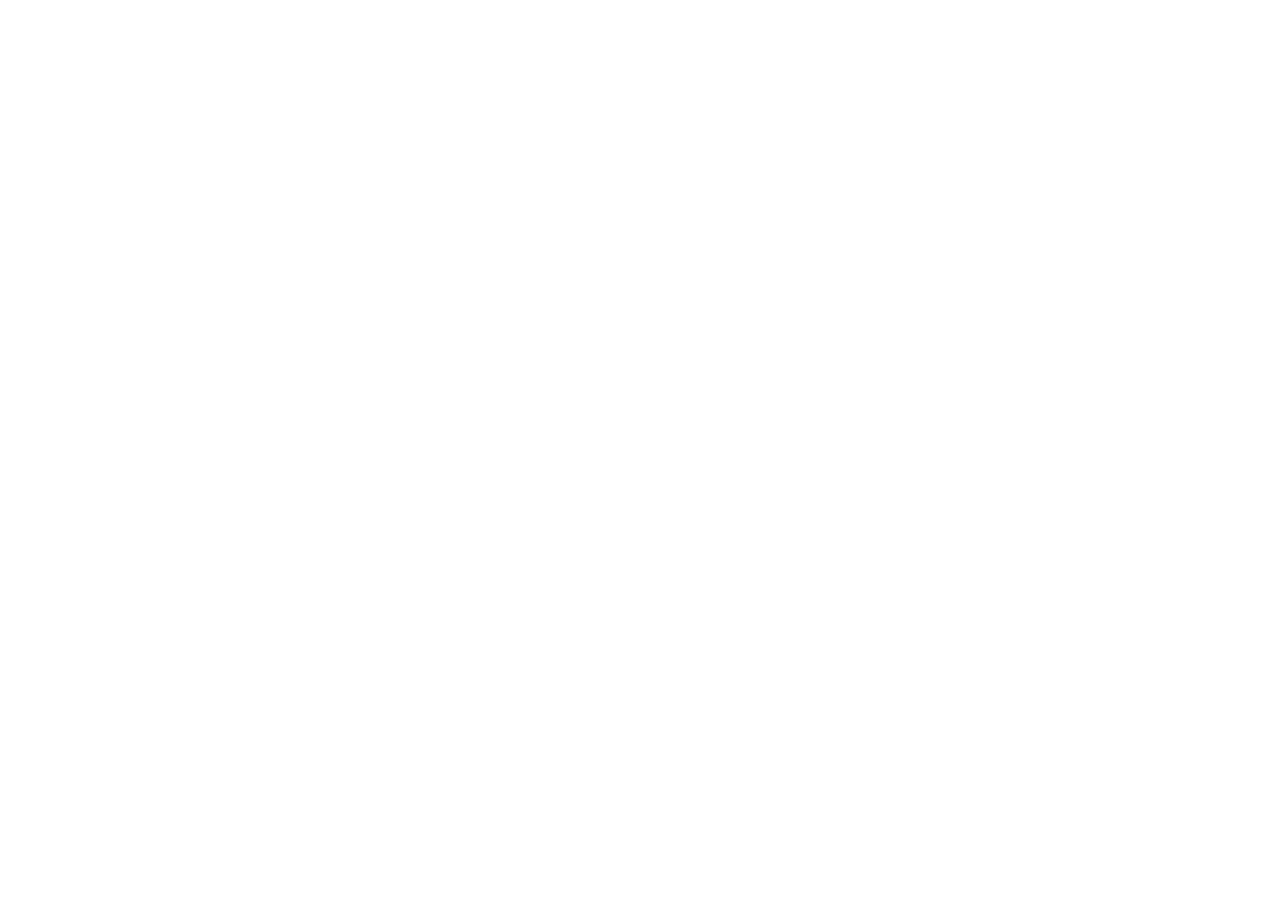
==== MAIL/index.html @ 71081ff7 "init repo + create array list mail" ====
<!DOCTYPE html>
<html lang="en">

<head>
    <meta charset="UTF-8">
    <meta http-equiv="X-UA-Compatible" content="IE=edge">
    <meta name="viewport" content="width=device-width, initial-scale=1.0">

    <!-- TITLE -->
    <title>Mail</title>

    <!-- BOOTSTRAP -->
    <link href="https://cdn.jsdelivr.net/npm/bootstrap@5.2.3/dist/css/bootstrap.min.css" rel="stylesheet"
        integrity="sha384-rbsA2VBKQhggwzxH7pPCaAqO46MgnOM80zW1RWuH61DGLwZJEdK2Kadq2F9CUG65" crossorigin="anonymous">

    <!-- STYLE -->
    <link rel="stylesheet" href="./css/style.css">

    <!-- JS -->
    <script type="text/javascript" src="./js/main.js" defer></script>

</head>

<body>

</body>

</html>
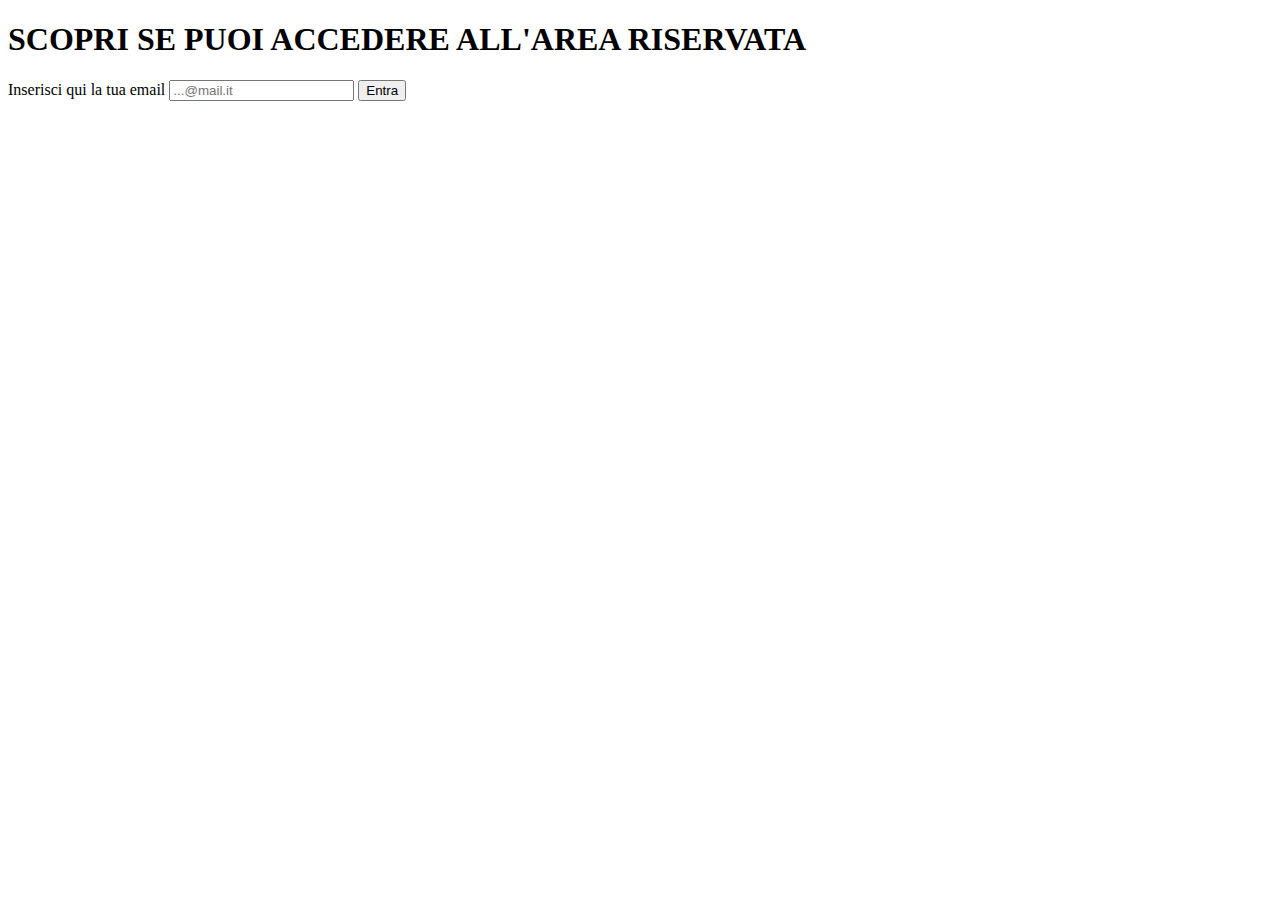
==== commit ec257b0d: "modify DOM with js" ====
--- a/MAIL/index.html
+++ b/MAIL/index.html
@@ -23,6 +23,15 @@
 
 <body>
 
+    <h1>SCOPRI SE PUOI ACCEDERE ALL'AREA RISERVATA</h1>
+
+    <label for="insert_email">Inserisci qui la tua email</label>
+    <input type="email" name="email" id="insert_email" placeholder="...@mail.it">
+
+    <button id="calculation_button">Entra</button>
+
+    <p id="output_message"></p>
+
 </body>
 
 </html>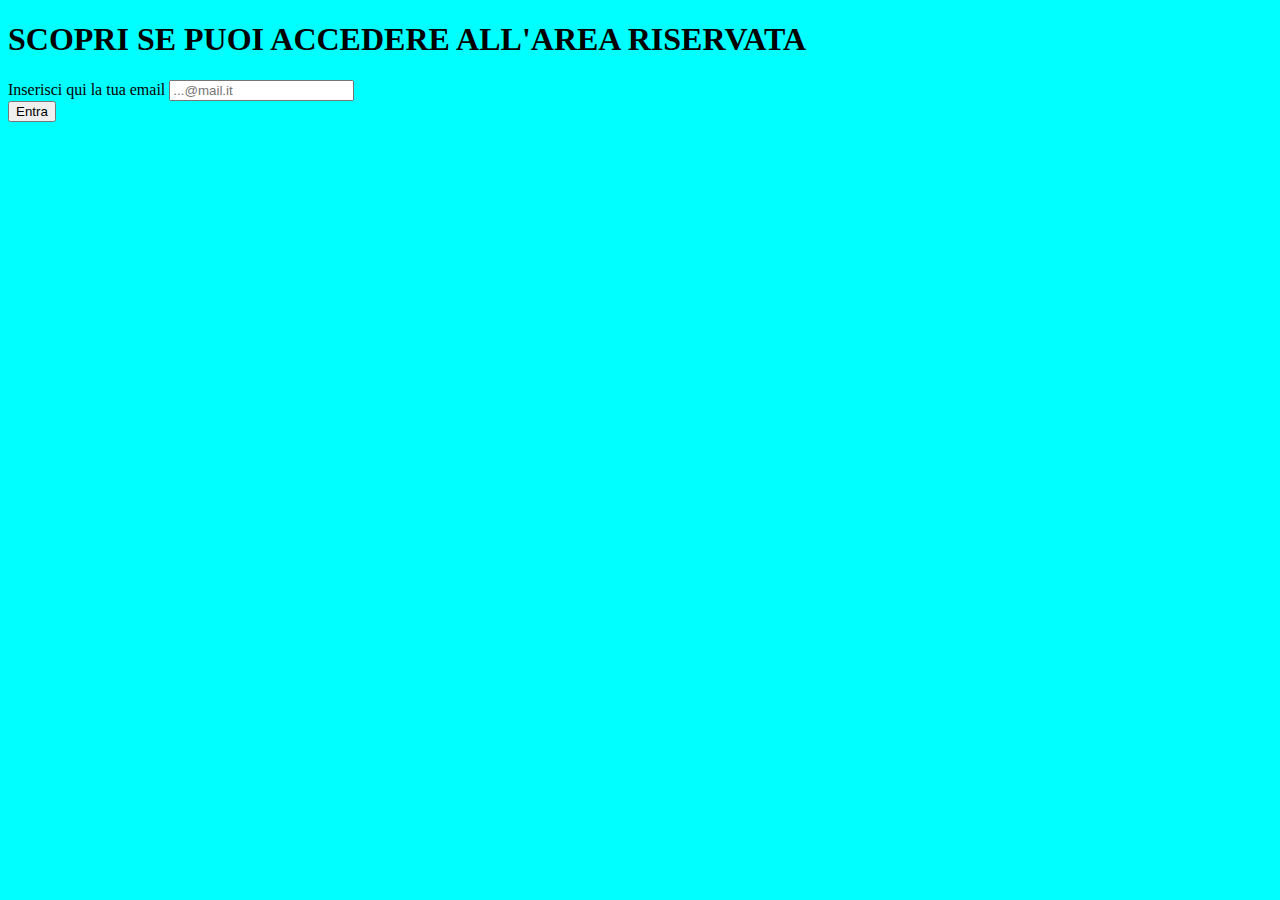
==== commit 6537b946: "modify mail style" ====
--- a/MAIL/index.html
+++ b/MAIL/index.html
@@ -23,14 +23,25 @@
 
 <body>
 
-    <h1>SCOPRI SE PUOI ACCEDERE ALL'AREA RISERVATA</h1>
+    <div class="container">
 
-    <label for="insert_email">Inserisci qui la tua email</label>
-    <input type="email" name="email" id="insert_email" placeholder="...@mail.it">
+        <h1 class="text-center py-4">SCOPRI SE PUOI ACCEDERE ALL'AREA RISERVATA</h1>
 
-    <button id="calculation_button">Entra</button>
+        <div class="row justify-content-center">
+            <div class="col-4 text-center">
+                <label for="insert_email" class="d-block fw-bold">Inserisci qui la tua email</label>
+                <input type="email" name="email" id="insert_email" placeholder="...@mail.it">
+            </div>
+        </div>
 
-    <p id="output_message"></p>
+
+        <div class="d-flex justify-content-center my-5">
+            <button type="button" id="calculation_button" class="btn btn-info btn-lg">Entra</button>
+        </div>
+
+        <p id="output_message" class="h3 text-center text-coral"></p>
+
+    </div>
 
 </body>
 
--- a/MAIL/css/style.css
+++ b/MAIL/css/style.css
@@ -0,0 +1,7 @@
+body {
+    background-color: aqua;
+}
+
+.text-coral {
+    color: coral;
+}